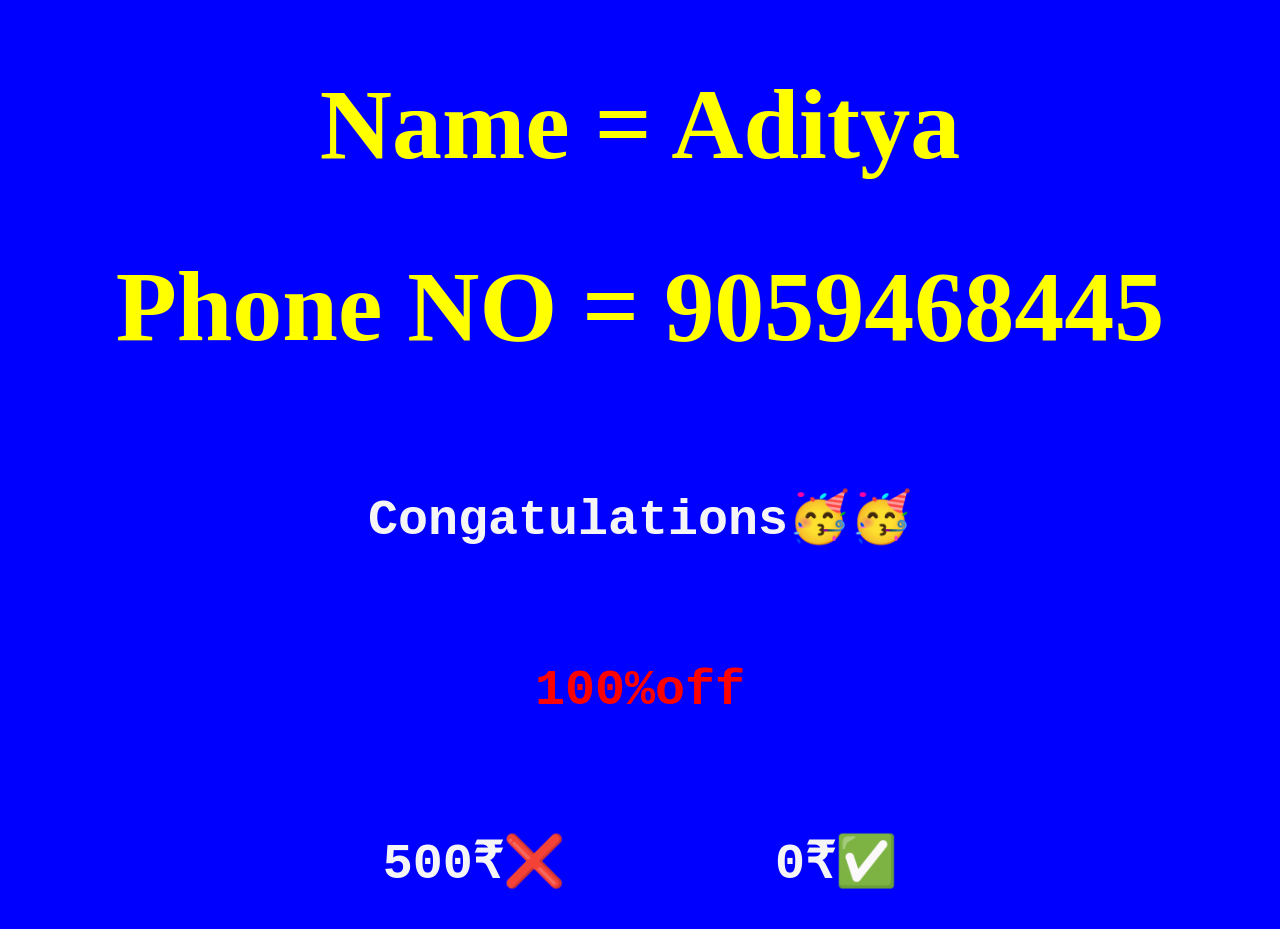
==== contact.html @ 87dc5a95 "Add files via upload" ====
<!DOCTYPE html>
<html lang="en">
<head>
    <meta charset="UTF-8">
    <meta name="viewport" content="width=device-width, initial-scale=1.0">
    <title>contact info</title>
    <link rel="stylesheet" href="style2.css">
</head>
<body>
    <h1>Name = Aditya</h1>
    <h1>Phone NO = 9059468445</h1>
   <pre> <h2 class="con">Congatulations🥳🥳</h2>
    <h2>100%off</h2>
    <h2 class="re">500₹❌       0₹✅</h2></pre>
</body>
</html>
---- style2.css ----
h1{
    color: yellow;
    font-size: 100px;
    text-align: center;
}
.con{
        color: whitesmoke;
    font-size: 50px;
    text-align: center;
}
.re{
           color: whitesmoke;
    font-size: 50px;
    text-align: center;
}
h2{
    color: red;
    font-size: 50px;
    text-align: center;
}
body{
     background-color: blue;
}
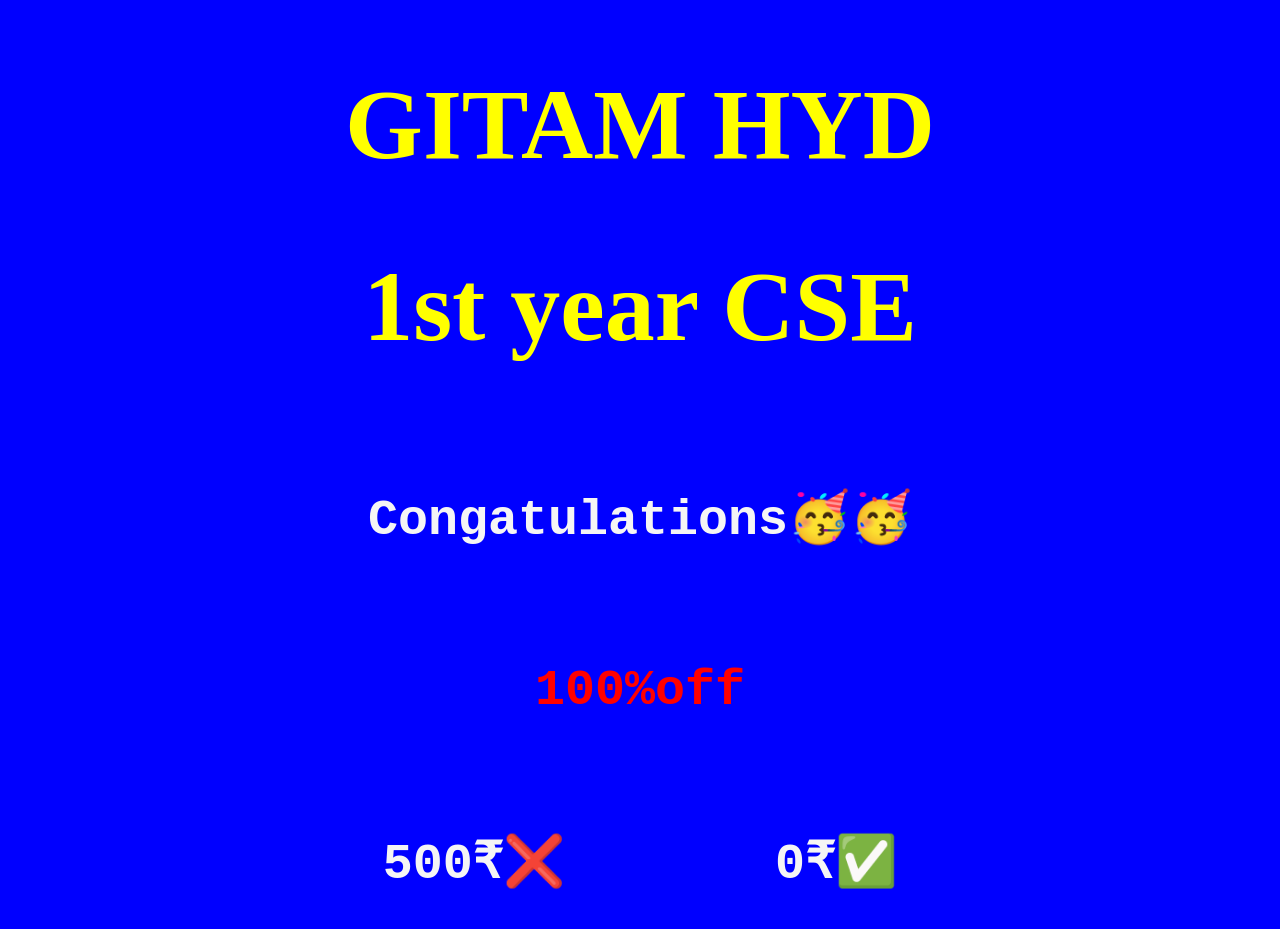
==== commit a390f1d7: "Update contact.html" ====
--- a/contact.html
+++ b/contact.html
@@ -7,10 +7,10 @@
     <link rel="stylesheet" href="style2.css">
 </head>
 <body>
-    <h1>Name = Aditya</h1>
-    <h1>Phone NO = 9059468445</h1>
+    <h1>GITAM HYD</h1>
+    <h1>1st year CSE</h1>
    <pre> <h2 class="con">Congatulations🥳🥳</h2>
     <h2>100%off</h2>
     <h2 class="re">500₹❌       0₹✅</h2></pre>
 </body>
-</html>+</html>
